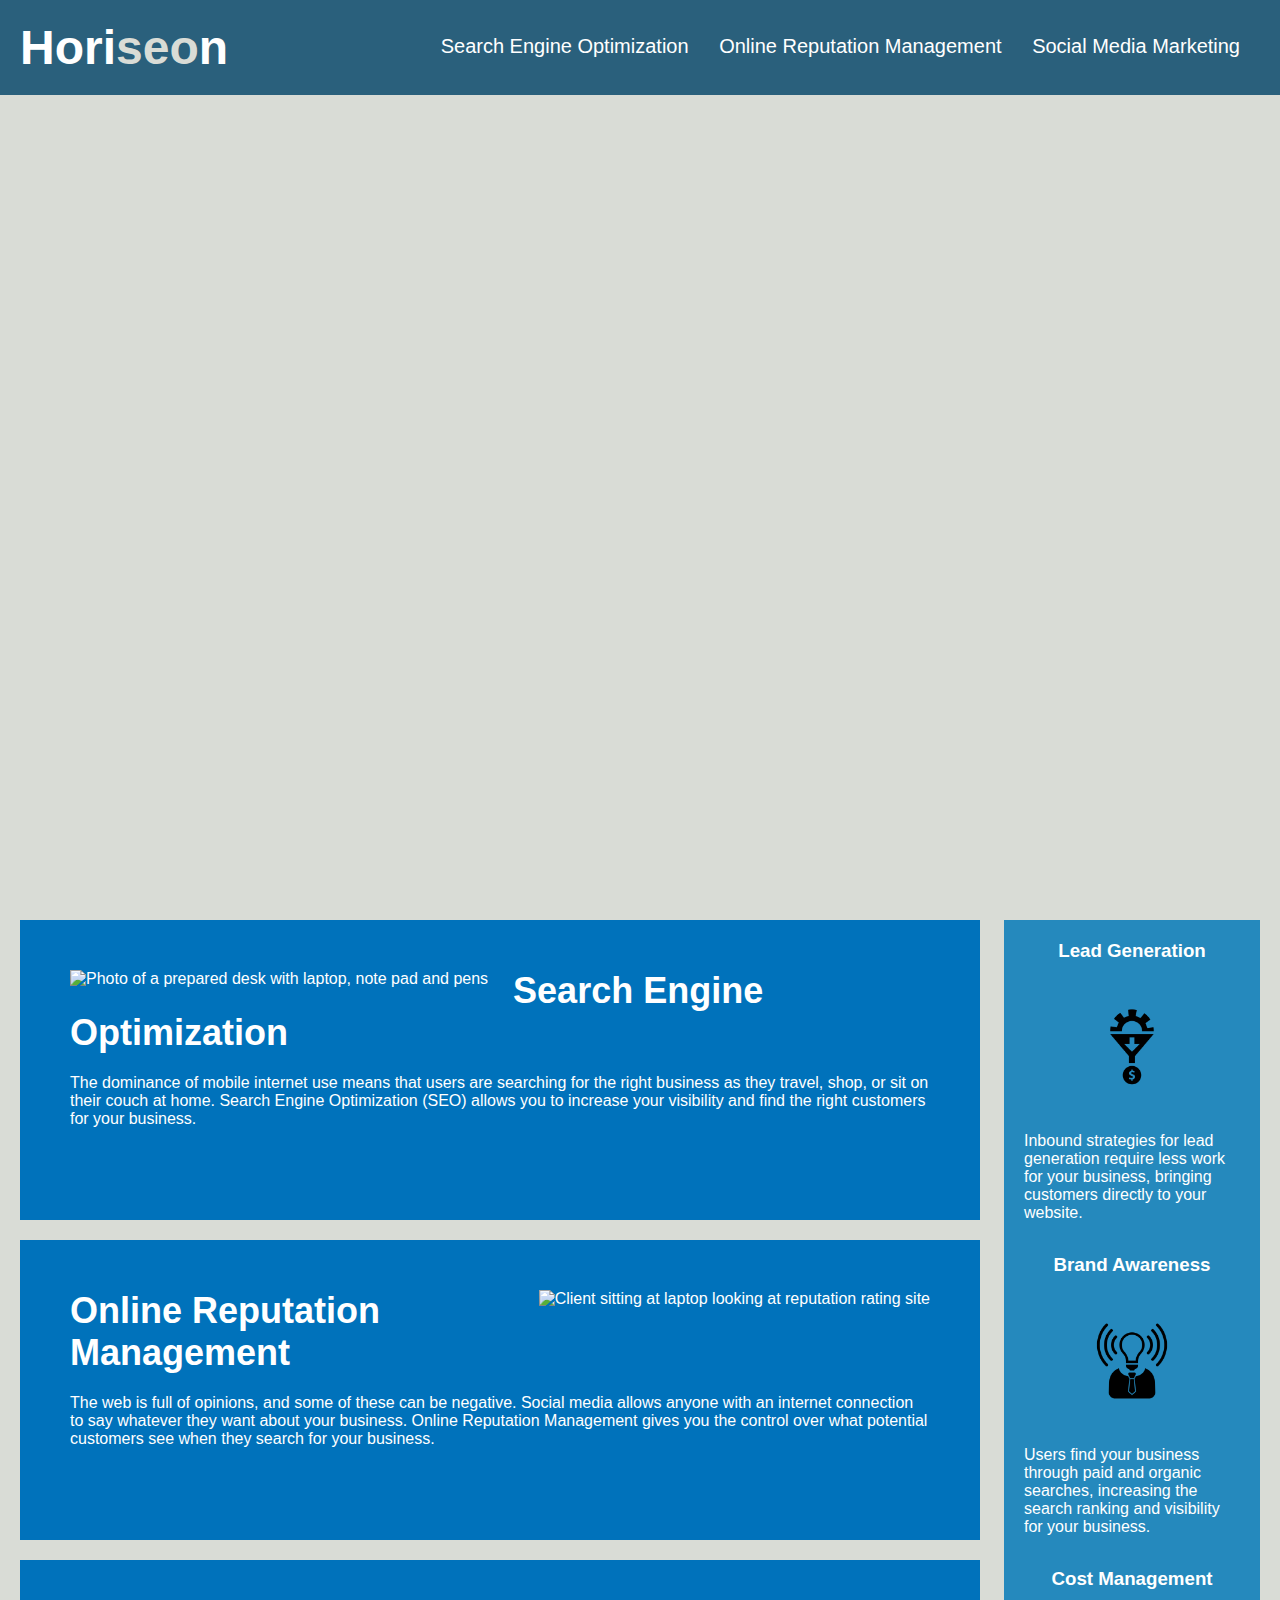
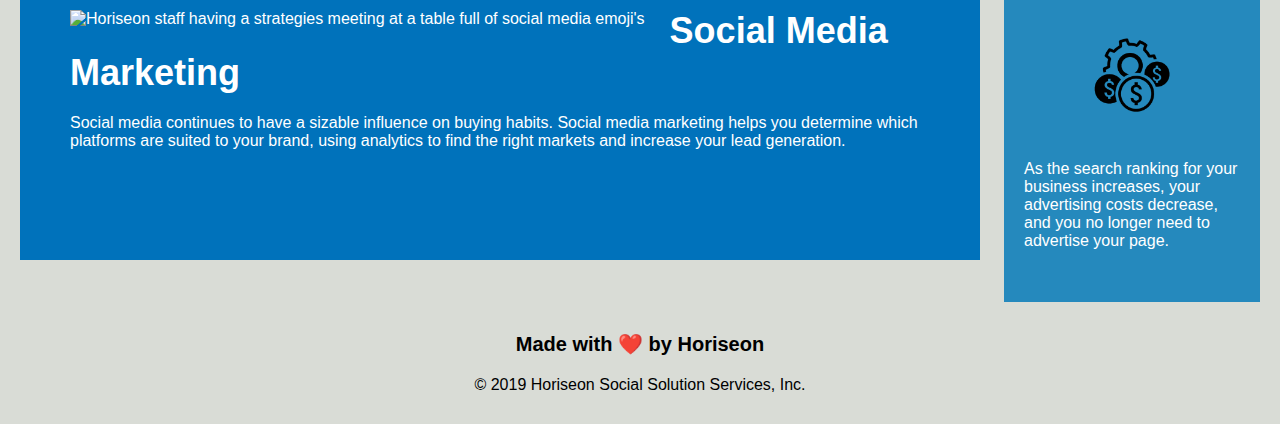
==== hmw-refactor/02-Homework/Develop/index.html @ d5a32670 "first homework push" ====
<!DOCTYPE html>
<html lang="en-us">

<head>
    <meta charset="UTF-8" />
    <link rel="stylesheet" href="./assets/css/style.css">
    <title>Horiseon</title>
</head>

<body>
    <header>
        <h1>Hori<span class="seo">seo</span>n</h1>
        <nav>
            <ul>
                <li>
                    <a href="#search-engine-optimization">Search Engine Optimization</a>
                </li>
                <li>
                    <a href="#online-reputation-management">Online Reputation Management</a>
                </li>
                <li>
                    <a href="#social-media-marketing">Social Media Marketing</a>
                </li>
            </ul>
        </nav>
    </header>
    <div class="hero">
        <!-- <span class="backing image" role="img" aria-label="People in a conference room meeting"></span> -->
         <!-- <img src="./images/digital-marketing-meeting.jpg"alt="People in a conference room meeting"> -->
         <!-- <img src="./assets/images/digital-marketing-meeting.jpg" alt=""> -->
    </div>
    <article>
        <div id="search-engine-optimization" class="search-engine-optimization">
            <img src="./assets/images/search-engine-optimization.jpg" alt="Photo of a prepared desk with laptop, note pad and pens" class="float-left" />
            <h2>Search Engine Optimization</h2>
            <p>
                The dominance of mobile internet use means that users are searching for the right business as they travel, shop, or sit on their couch at home. Search Engine Optimization (SEO) allows you to increase your visibility and find the right customers for your business.
            </p>
        </div>
        <div id="online-reputation-management" class="online-reputation-management">
            <img src="./assets/images/online-reputation-management.jpg" alt= " Client sitting at laptop looking at reputation rating site" class="float-right" />
            <h2>Online Reputation Management</h2>
            <p>
                The web is full of opinions, and some of these can be negative. Social media allows anyone with an internet connection to say whatever they want about your business. Online Reputation Management gives you the control over what potential customers see when they search for your business.
            </p>
        </div>
        <div id="social-media-marketing" class="social-media-marketing">
            <img src="./assets/images/social-media-marketing.jpg" alt="Horiseon staff having a strategies meeting at a table full of social media emoji's" class="float-left" />
            <h2>Social Media Marketing</h2>
            <p>
                Social media continues to have a sizable influence on buying habits. Social media marketing helps you determine which platforms are suited to your brand, using analytics to find the right markets and increase your lead generation.
            </p>
        </div>
    </article>
    <aside>
        <div class="benefit-lead">
            <h3>Lead Generation</h3>
            <img src="./assets/images/lead-generation.png" alt="graphic of engine sproket going into a funnel and dollar signs coming out" />
            <p>
                Inbound strategies for lead generation require less work for your business, bringing customers directly to your website.
            </p>
        </div>
        <div class="benefit-brand">
            <h3>Brand Awareness</h3>
            <img src="./assets/images/brand-awareness.png" alt=" graphic of lightbulb idea with a shirt and tie" />
            <p>
                Users find your business through paid and organic searches, increasing the search ranking and visibility for your business.
            </p>
        </div>
        <div class="benefit-cost">
            <h3>Cost Management</h3>
            <img src="./assets/images/cost-management.png" alt=" graphic of engine sproket with dollar signs around it"></img>
            <p>
                As the search ranking for your business increases, your advertising costs decrease, and you no longer need to advertise your page.
            </p>
        </div>
    </aside>
    <div class="footer">
        <h2>Made with ❤️️ by Horiseon</h2>
        <p>
            &copy; 2019 Horiseon Social Solution Services, Inc.
        </p>
    </div>
</body>

</html>
---- hmw-refactor/02-Homework/Develop/assets/css/style.css ----
* {
    box-sizing: border-box;
    padding: 0;
    margin: 0;
}

body {
    background-color: #d9dcd6;
}

header {
    padding: 20px;
    font-family: 'Trebuchet MS', 'Lucida Sans Unicode', 'Lucida Grande', 'Lucida Sans', Arial, sans-serif;
    background-color: #2a607c;
    color: #ffffff;
}

header h1 {
    display: inline-block;
    font-size: 48px;
}

header h1 .seo {
    color: #d9dcd6;
}

header nav {
    padding-top: 15px;
    margin-right: 20px;
    float: right;
    font-family: 'Gill Sans', 'Gill Sans MT', Calibri, 'Trebuchet MS', sans-serif;
    font-size: 20px;
}

header nav ul {
    list-style-type: none;
}

header nav ul li {
    display: inline-block;
    margin-left: 25px;
}

a {
    color: #ffffff;
    text-decoration: none;
}

p {
    font-size: 16px;
}

.hero {
    height: 800px;
    width: 100%;
    margin-bottom: 25px;
     background-image: url("../images/digital-marketing-meeting.jpg" ); 
    background-size: cover;
    background-position: center;
}
article {
    width: 75%;
    display: inline-block;
    margin-left: 20px;
}
.float-left {
    float: left;
    margin-right: 25px;
}

.float-right {
    float: right;
    margin-left: 25px;
}

aside {
    margin-right: 20px;
    padding: 20px;
    clear: both;
    float: right;
    width: 20%;
    height: 100%;
    font-family: 'Gill Sans', 'Gill Sans MT', Calibri, 'Trebuchet MS', sans-serif;
    background-color: #2589bd;
}

.benefit-lead {
    margin-bottom: 32px;
    color: #ffffff;
}

.benefit-brand {
    margin-bottom: 32px;
    color: #ffffff;
}

.benefit-cost {
    margin-bottom: 32px;
    color: #ffffff;
}

.benefit-lead h3 {
    margin-bottom: 10px;
    text-align: center;
}

.benefit-brand h3 {
    margin-bottom: 10px;
    text-align: center;
}

.benefit-cost h3 {
    margin-bottom: 10px;
    text-align: center;
}

.benefit-lead img {
    display: block;
    margin: 10px auto;
    max-width: 150px;
}

.benefit-brand img {
    display: block;
    margin: 10px auto;
    max-width: 150px;
}

.benefit-cost img {
    display: block;
    margin: 10px auto;
    max-width: 150px;
}

.search-engine-optimization {
    margin-bottom: 20px;
    padding: 50px;
    height: 300px;
    font-family: 'Gill Sans', 'Gill Sans MT', Calibri, 'Trebuchet MS', sans-serif;
    background-color: #0072bb;
    color: #ffffff;
}

.online-reputation-management {
    margin-bottom: 20px;
    padding: 50px;
    height: 300px;
    font-family: 'Gill Sans', 'Gill Sans MT', Calibri, 'Trebuchet MS', sans-serif;
    background-color: #0072bb;
    color: #ffffff;
}

.social-media-marketing {
    margin-bottom: 20px;
    padding: 50px;
    height: 300px;
    font-family: 'Gill Sans', 'Gill Sans MT', Calibri, 'Trebuchet MS', sans-serif;
    background-color: #0072bb;
    color: #ffffff;
}
img {
    max-height: 200px;
}
 /* .search-engine-optimization img {
    max-height: 200px;
} */

/* .online-reputation-management img {
    max-height: 200px;
} */

 /* .social-media-marketing img { 
    max-height: 200px;
} */

h2{margin-bottom: 20px;
    font-size: 36px;

}
 /* .search-engine-optimization h2 {
    margin-bottom: 20px;
    font-size: 36px;
}  */

 /* .online-reputation-management h2 {
    margin-bottom: 20px;
    font-size: 36px;
}  */

 /* .social-media-marketing h2 { 
    margin-bottom: 20px;
    font-size: 36px;
}  */

.footer {
    padding: 30px;
    clear: both;
    font-family: 'Trebuchet MS', 'Lucida Sans Unicode', 'Lucida Grande', 'Lucida Sans', Arial, sans-serif;
    text-align: center;
}

.footer h2 {
    font-size: 20px;
}
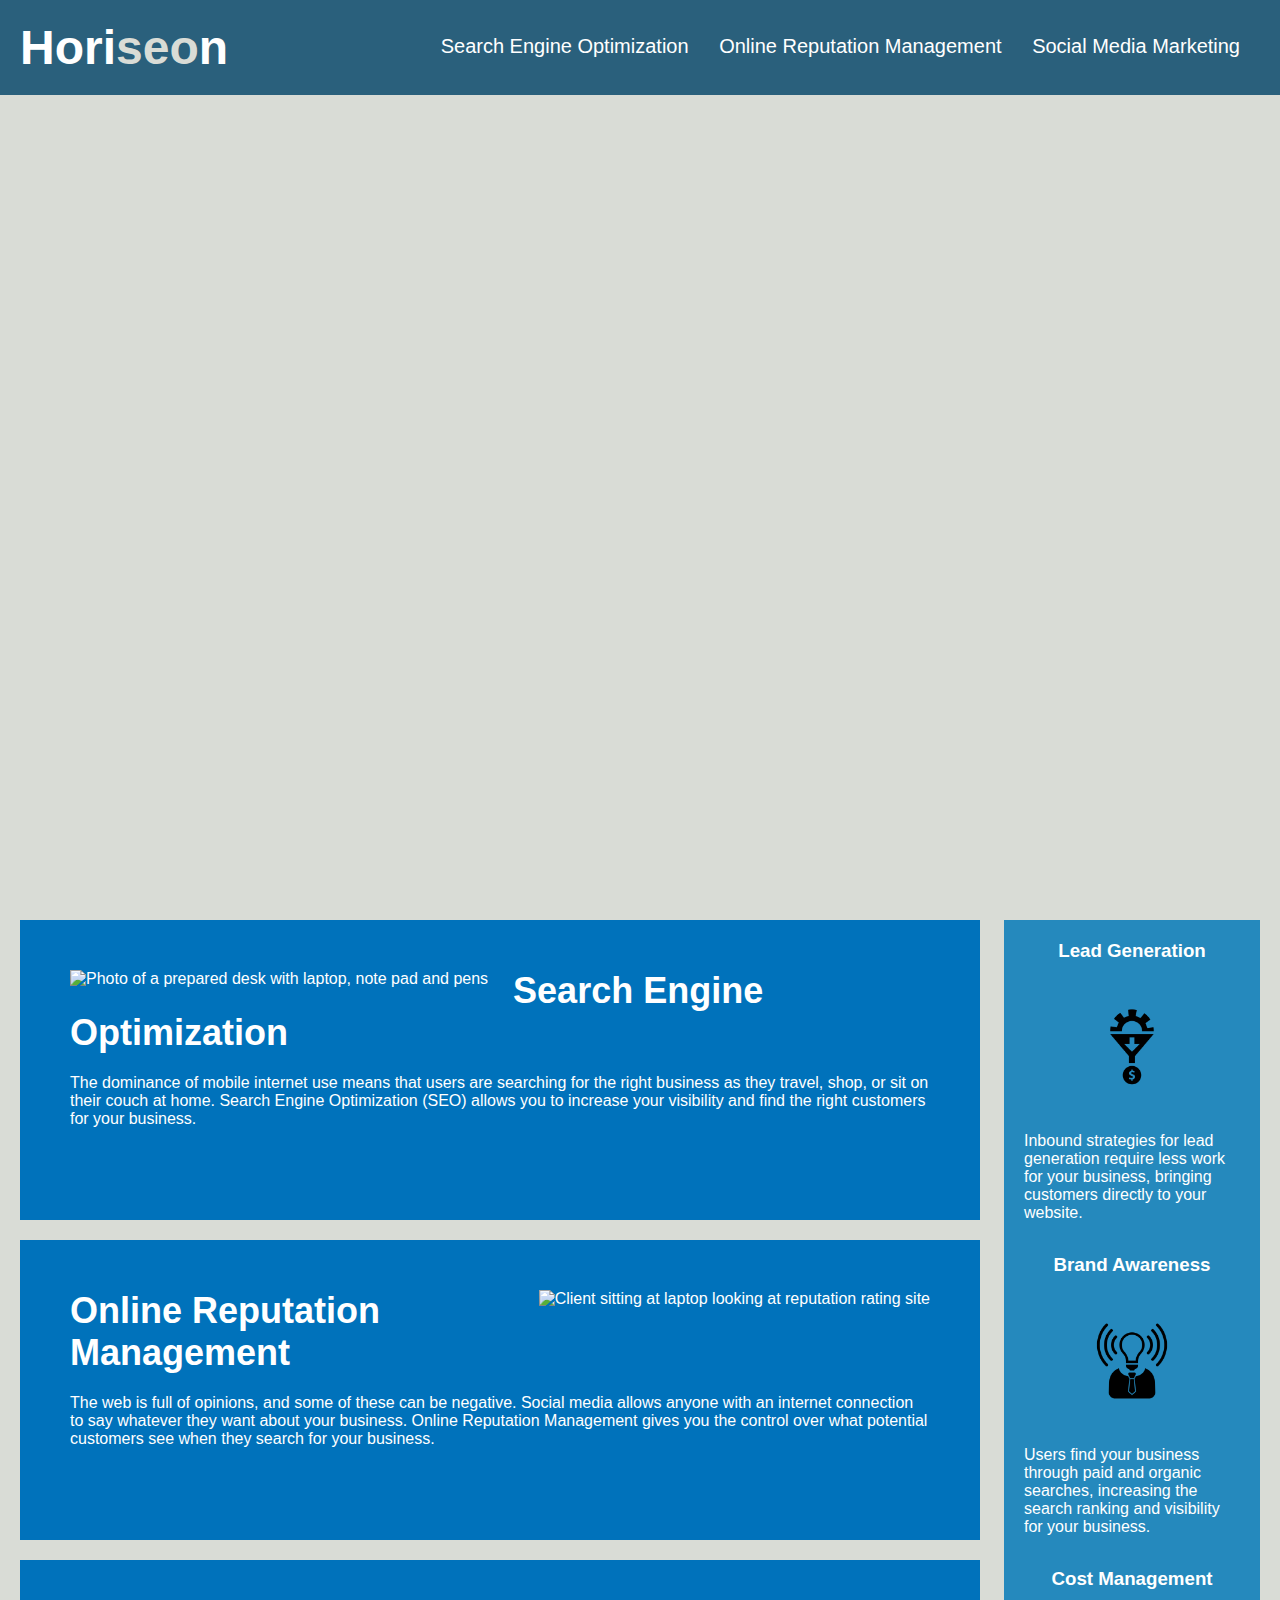
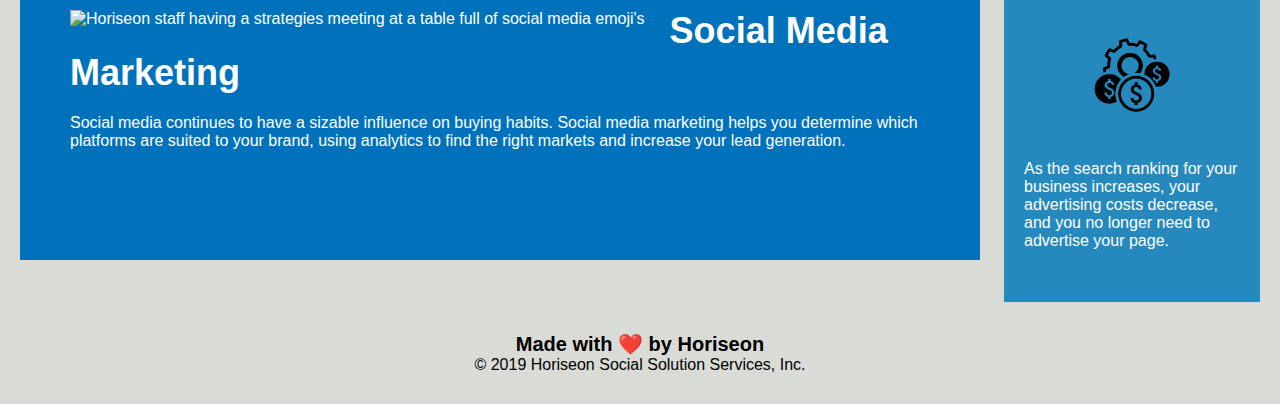
==== commit 341074d9: "css/html condense" ====
--- a/hmw-refactor/02-Homework/Develop/index.html
+++ b/hmw-refactor/02-Homework/Develop/index.html
@@ -30,21 +30,21 @@
          <!-- <img src="./assets/images/digital-marketing-meeting.jpg" alt=""> -->
     </div>
     <article>
-        <div id="search-engine-optimization" class="search-engine-optimization">
+         <div>
             <img src="./assets/images/search-engine-optimization.jpg" alt="Photo of a prepared desk with laptop, note pad and pens" class="float-left" />
             <h2>Search Engine Optimization</h2>
             <p>
                 The dominance of mobile internet use means that users are searching for the right business as they travel, shop, or sit on their couch at home. Search Engine Optimization (SEO) allows you to increase your visibility and find the right customers for your business.
             </p>
         </div>
-        <div id="online-reputation-management" class="online-reputation-management">
+        <div>
             <img src="./assets/images/online-reputation-management.jpg" alt= " Client sitting at laptop looking at reputation rating site" class="float-right" />
             <h2>Online Reputation Management</h2>
             <p>
                 The web is full of opinions, and some of these can be negative. Social media allows anyone with an internet connection to say whatever they want about your business. Online Reputation Management gives you the control over what potential customers see when they search for your business.
             </p>
         </div>
-        <div id="social-media-marketing" class="social-media-marketing">
+             <div> 
             <img src="./assets/images/social-media-marketing.jpg" alt="Horiseon staff having a strategies meeting at a table full of social media emoji's" class="float-left" />
             <h2>Social Media Marketing</h2>
             <p>
@@ -53,21 +53,21 @@
         </div>
     </article>
     <aside>
-        <div class="benefit-lead">
+        <div class="benefit">
             <h3>Lead Generation</h3>
             <img src="./assets/images/lead-generation.png" alt="graphic of engine sproket going into a funnel and dollar signs coming out" />
             <p>
                 Inbound strategies for lead generation require less work for your business, bringing customers directly to your website.
             </p>
         </div>
-        <div class="benefit-brand">
+        <div class="benefit">
             <h3>Brand Awareness</h3>
             <img src="./assets/images/brand-awareness.png" alt=" graphic of lightbulb idea with a shirt and tie" />
             <p>
                 Users find your business through paid and organic searches, increasing the search ranking and visibility for your business.
             </p>
         </div>
-        <div class="benefit-cost">
+        <div class="benefit">
             <h3>Cost Management</h3>
             <img src="./assets/images/cost-management.png" alt=" graphic of engine sproket with dollar signs around it"></img>
             <p>
@@ -75,12 +75,12 @@
             </p>
         </div>
     </aside>
-    <div class="footer">
+    <footer class="footer">
         <h2>Made with ❤️️ by Horiseon</h2>
         <p>
             &copy; 2019 Horiseon Social Solution Services, Inc.
         </p>
-    </div>
+    </footer>
 </body>
 
 </html>
--- a/hmw-refactor/02-Homework/Develop/assets/css/style.css
+++ b/hmw-refactor/02-Homework/Develop/assets/css/style.css
@@ -72,7 +72,14 @@
     float: right;
     margin-left: 25px;
 }
-
+article div {
+    margin-bottom: 20px;
+    padding: 50px;
+    height: 300px;
+    font-family: 'Gill Sans', 'Gill Sans MT', Calibri, 'Trebuchet MS', sans-serif;
+    background-color: #0072bb;
+    color: #ffffff;
+}
 aside {
     margin-right: 20px;
     padding: 20px;
@@ -84,81 +91,91 @@
     background-color: #2589bd;
 }
 
-.benefit-lead {
-    margin-bottom: 32px;
-    color: #ffffff;
-}
-
-.benefit-brand {
-    margin-bottom: 32px;
-    color: #ffffff;
-}
-
-.benefit-cost {
-    margin-bottom: 32px;
-    color: #ffffff;
-}
-
-.benefit-lead h3 {
-    margin-bottom: 10px;
-    text-align: center;
-}
-
-.benefit-brand h3 {
-    margin-bottom: 10px;
-    text-align: center;
-}
-
-.benefit-cost h3 {
-    margin-bottom: 10px;
-    text-align: center;
-}
-
-.benefit-lead img {
+aside div {
+    margin-bottom: 32px;
+    color: #ffffff;
+}
+
+aside h3 {
+    margin-bottom: 10px;
+    text-align: center;
+}
+/* 
+.benefit {
+    margin-bottom: 32px;
+    color: #ffffff;
+} */
+
+/* .benefit {
+    margin-bottom: 32px;
+    color: #ffffff;
+}
+
+.benefit {
+    margin-bottom: 32px;
+    color: #ffffff;
+} */
+
+/* .benefit h3 {
+    margin-bottom: 10px;
+    text-align: center;
+} */
+
+/* .benefit h3 {
+    margin-bottom: 10px;
+    text-align: center;
+} */
+
+/* .benefit h3 {
+    margin-bottom: 10px;
+    text-align: center; 
+} */
+
+.benefit img {
     display: block;
     margin: 10px auto;
     max-width: 150px;
 }
 
-.benefit-brand img {
+ /* .benefit img {
     display: block;
     margin: 10px auto;
-    max-width: 150px;
-}
-
-.benefit-cost img {
+    max-width: 150px; 
+} */
+
+ /* .benefit img {
     display: block;
     margin: 10px auto;
-    max-width: 150px;
-}
-
-.search-engine-optimization {
-    margin-bottom: 20px;
-    padding: 50px;
-    height: 300px;
-    font-family: 'Gill Sans', 'Gill Sans MT', Calibri, 'Trebuchet MS', sans-serif;
-    background-color: #0072bb;
-    color: #ffffff;
-}
-
-.online-reputation-management {
-    margin-bottom: 20px;
-    padding: 50px;
-    height: 300px;
-    font-family: 'Gill Sans', 'Gill Sans MT', Calibri, 'Trebuchet MS', sans-serif;
-    background-color: #0072bb;
-    color: #ffffff;
-}
-
-.social-media-marketing {
-    margin-bottom: 20px;
-    padding: 50px;
-    height: 300px;
-    font-family: 'Gill Sans', 'Gill Sans MT', Calibri, 'Trebuchet MS', sans-serif;
-    background-color: #0072bb;
-    color: #ffffff;
-}
-img {
+    max-width: 150px; 
+} */
+
+/* .search-engine-optimization {
+    margin-bottom: 20px;
+    padding: 50px;
+    height: 300px;
+    font-family: 'Gill Sans', 'Gill Sans MT', Calibri, 'Trebuchet MS', sans-serif;
+    background-color: #0072bb;
+    color: #ffffff;
+} */
+
+/* .online-reputation-management {
+    margin-bottom: 20px;
+    padding: 50px;
+    height: 300px;
+    font-family: 'Gill Sans', 'Gill Sans MT', Calibri, 'Trebuchet MS', sans-serif;
+    background-color: #0072bb;
+    color: #ffffff;
+} */
+
+  /* .social-media-marketing { 
+    margin-bottom: 20px;
+    padding: 50px;
+    height: 300px;
+    font-family: 'Gill Sans', 'Gill Sans MT', Calibri, 'Trebuchet MS', sans-serif;
+    background-color: #0072bb;
+    color: #ffffff; 
+} */
+article img {
     max-height: 200px;
 }
  /* .search-engine-optimization img {
@@ -173,9 +190,9 @@
     max-height: 200px;
 } */
 
-h2{margin-bottom: 20px;
-    font-size: 36px;
-
+article h2{
+    margin-bottom: 20px;
+    font-size: 36px;
 }
  /* .search-engine-optimization h2 {
     margin-bottom: 20px;
@@ -192,13 +209,13 @@
     font-size: 36px;
 }  */
 
-.footer {
+footer {
     padding: 30px;
     clear: both;
     font-family: 'Trebuchet MS', 'Lucida Sans Unicode', 'Lucida Grande', 'Lucida Sans', Arial, sans-serif;
     text-align: center;
 }
 
-.footer h2 {
+footer h2 {
     font-size: 20px;
 }
